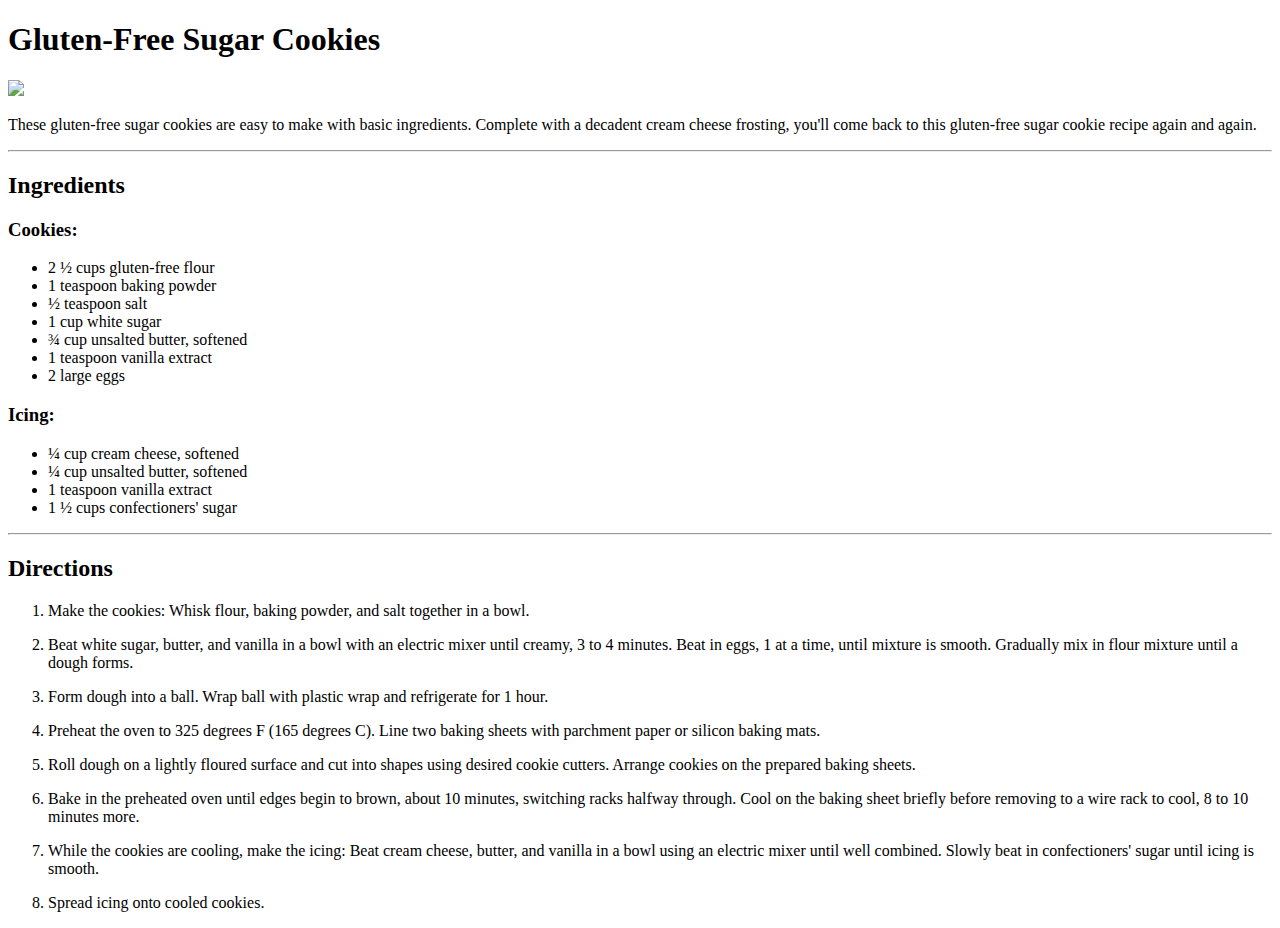
==== recipes/cookies.html @ f5a5d46a "Remove old recipe, add new recipes" ====
<!DOCTYPE html>
<html lang="en">
<head>
    <meta charset="UTF-8">
    <meta http-equiv="X-UA-Compatible" content="IE=edge">
    <meta name="viewport" content="width=device-width, initial-scale=1.0">

    <title>Gluten-Free Sugar Cookies</title>

</head>
<body>

    <h1>Gluten-Free Sugar Cookies</h1>
    <!-- Image of Recipe here -->
    <img src="https://www.allrecipes.com/thmb/TzBECBt2fyRdgyXvNe_txp8WZDA=/750x0/filters:no_upscale():max_bytes(150000):strip_icc():format(webp)/4577240-646b41dd2c434481a8336453e0bf5ba2.jpg">

    <!-- Below Image, appropriately sized "Description" heading followed by a paragraph or two describing the recipe -->
    <p>These gluten-free sugar cookies are easy to make with basic ingredients. Complete with a decadent cream cheese frosting, you'll come back to this gluten-free sugar cookie recipe again and again. </p>
    <hr>

    <!-- Under the description, add an “Ingredients” heading followed by an [unordered list] of the ingredients needed for the recipe. -->
    <h2>Ingredients</h2>
    <h3>Cookies:</h3>
    <ul>
        <li>2 ½ cups gluten-free flour</li>
        <li>1 teaspoon baking powder</li>
        <li>½ teaspoon salt</li>
        <li>1 cup white sugar</li>
        <li>¾ cup unsalted butter, softened</li>
        <li>1 teaspoon vanilla extract</li>
        <li>2 large eggs</li>
    </ul>
    <h3>Icing:</h3>
    <ul>
        <li>¼ cup cream cheese, softened</li>
        <li>¼ cup unsalted butter, softened</li>
        <li>1 teaspoon vanilla extract</li>
        <li>1 ½ cups confectioners' sugar</li>
    </ul> 
    <hr>

    <!-- Finally, under the ingredients list, add a “Steps” heading followed by an ordered list of the steps needed for making the dish. -->
    <h2>Directions</h2>
    <ol>
        <li>Make the cookies: Whisk flour, baking powder, and salt together in a bowl. </li>
        <p></p>
        <li>Beat white sugar, butter, and vanilla in a bowl with an electric mixer until creamy, 3 to 4 minutes. Beat in eggs, 1 at a time, until mixture is smooth. Gradually mix in flour mixture until a dough forms. </li>
        <p></p>
        <li>Form dough into a ball. Wrap ball with plastic wrap and refrigerate for 1 hour.</li>
        <p></p>
        <li>Preheat the oven to 325 degrees F (165 degrees C). Line two baking sheets with parchment paper or silicon baking mats. </li>
        <p></p>
        <li>Roll dough on a lightly floured surface and cut into shapes using desired cookie cutters. Arrange cookies on the prepared baking sheets. </li>
        <p></p>
        <li>Bake in the preheated oven until edges begin to brown, about 10 minutes, switching racks halfway through. Cool on the baking sheet briefly before removing to a wire rack to cool, 8 to 10 minutes more. </li>
        <p></p>
        <li>While the cookies are cooling, make the icing: Beat cream cheese, butter, and vanilla in a bowl using an electric mixer until well combined. Slowly beat in confectioners' sugar until icing is smooth. </li>
        <p></p>
        <li>Spread icing onto cooled cookies. </li>
        <p></p>
    </ol>


    
</body>
</html>
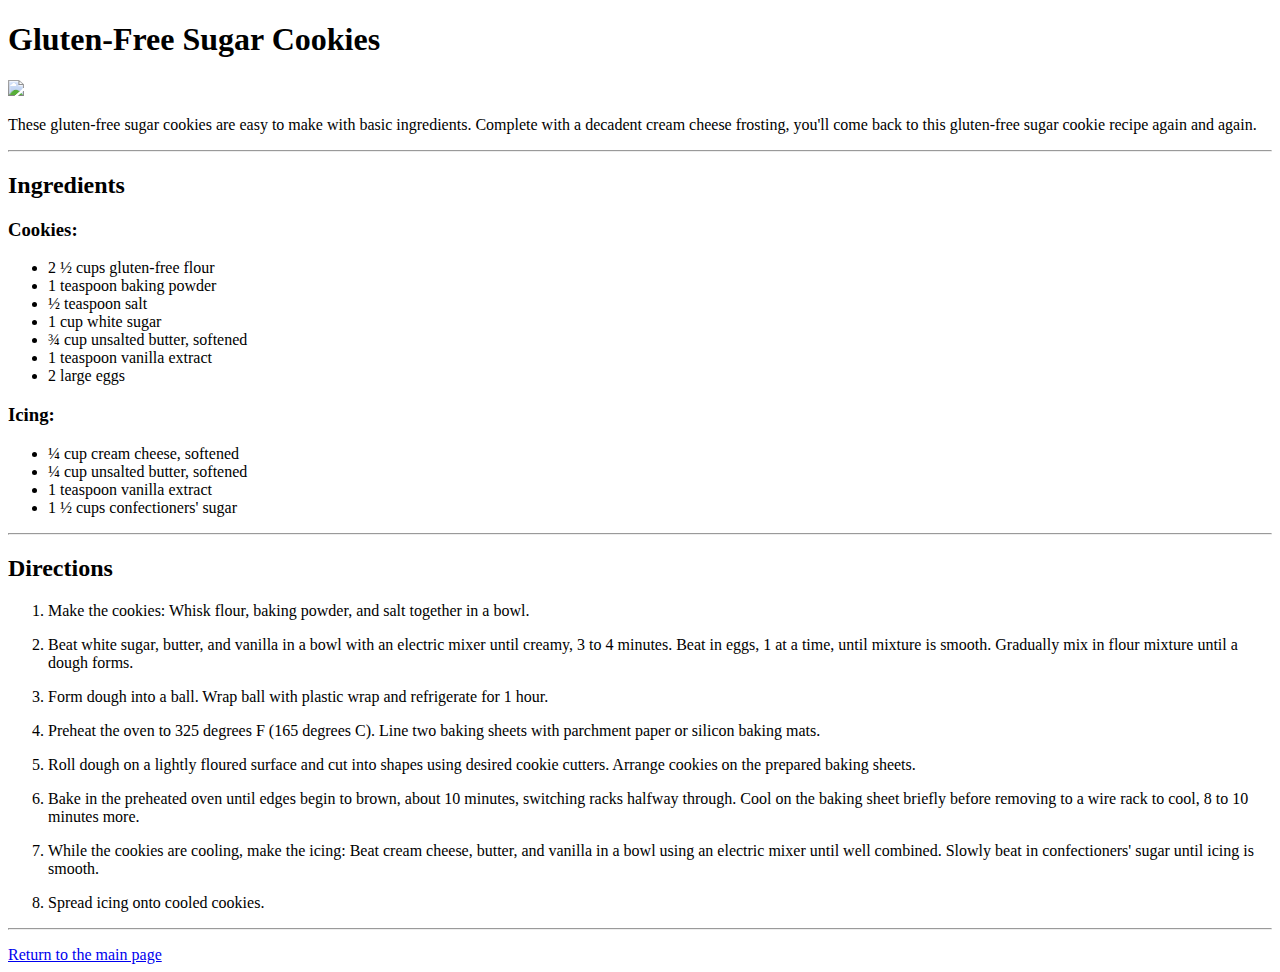
==== commit 24efaf1b: "Add return link at bottom of each recipe" ====
--- a/recipes/cookies.html
+++ b/recipes/cookies.html
@@ -60,6 +60,9 @@
         <p></p>
     </ol>
 
+    <hr>
+    <p></p>
+    <a href="../index.html">Return to the main page</a>
 
     
 </body>
